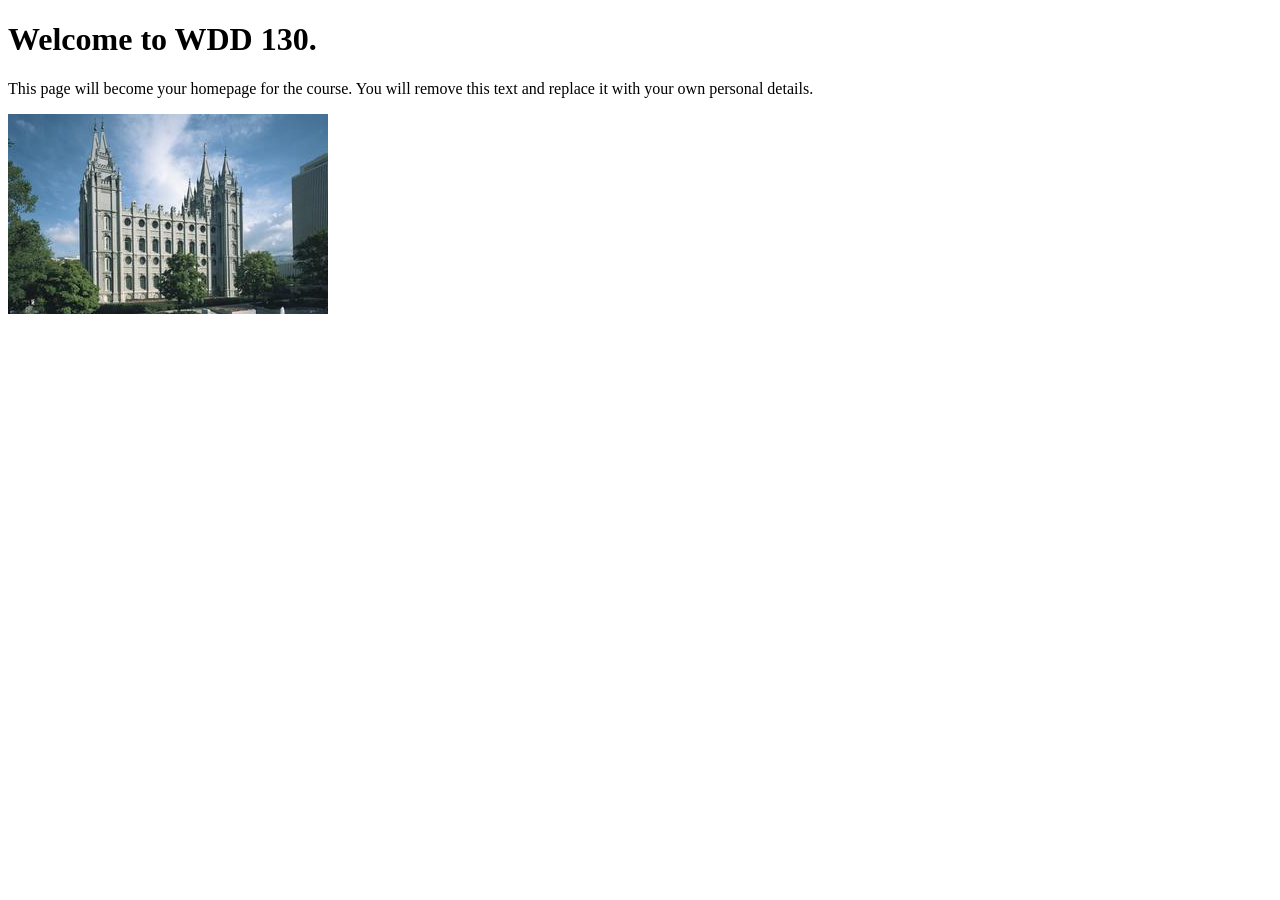
==== index.html @ ee1c126f "Initial commit" ====
<!DOCTYPE html>
<html lang="en">
<head>
    <meta charset="UTF-8">
    <meta name="viewport" content="width=device-width, initial-scale=1.0">
    <title>WDD 130 | Personal Homepage</title>
</head>
<body>
    <h1>Welcome to WDD 130.</h1>
    <p>This page will become your homepage for the course. You will remove this text and replace it with your own personal details.</p>

    <img src="images/salt-lake-temple.jpg" alt="The Salt Lake Temple.">
</body>
</html>
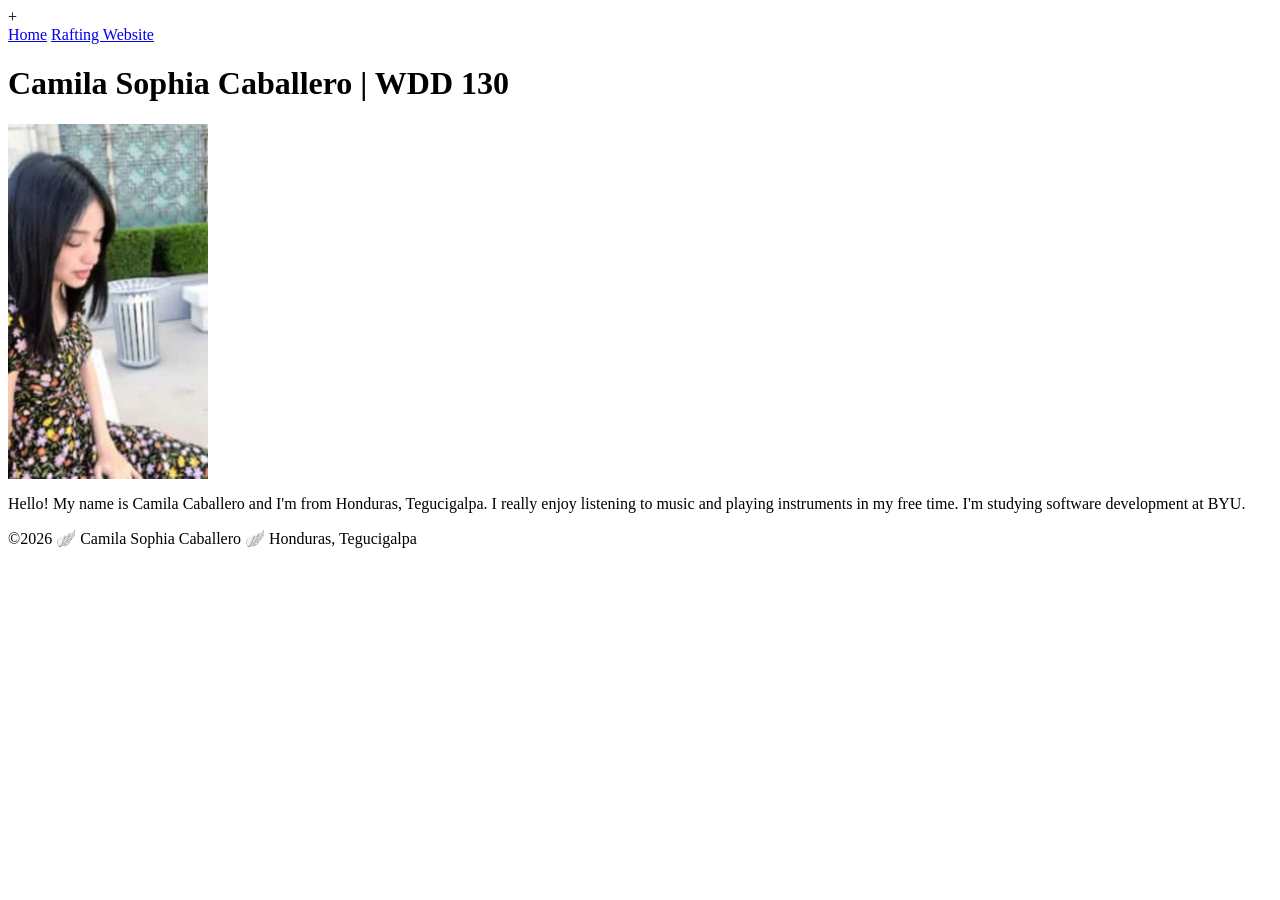
==== commit 30728215: "commit" ====
--- a/index.html
+++ b/index.html
@@ -1,14 +1,36 @@
-<!DOCTYPE html>
-<html lang="en">
-<head>
-    <meta charset="UTF-8">
-    <meta name="viewport" content="width=device-width, initial-scale=1.0">
-    <title>WDD 130 | Personal Homepage</title>
-</head>
-<body>
-    <h1>Welcome to WDD 130.</h1>
-    <p>This page will become your homepage for the course. You will remove this text and replace it with your own personal details.</p>
++<!doctype html>
+<html lang="en-US">
+  <head>
+    <meta charset="UTF-8" />
+    <meta name="viewport" content="width=device-width, initial-scale=1.0" />
+    <title>Camila Sophia Caballero | WDD 130</title>
+  </head>
+  <body>
+    <header>
+      <nav>
+        <a href="#">Home</a>
+        <a href="wwr/">Rafting Website</a>
+      </nav>
+    </header>
 
-    <img src="images/salt-lake-temple.jpg" alt="The Salt Lake Temple.">
-</body>
-</html>+    <main>
+      <h1>Camila Sophia Caballero | WDD 130</h1>
+
+      <img
+        src="images/profile.jpg"
+        alt="profile logo of Camila Caballero"
+        width="200"
+      />
+
+      <p>
+        Hello! My name is Camila Caballero and I'm from Honduras, Tegucigalpa. I
+        really enjoy listening to music and playing instruments in my free time.
+        I'm studying software development at BYU.
+      </p>
+    </main>
+
+    <footer>
+      <p>&copy;2026 🪽 Camila Sophia Caballero 🪽 Honduras, Tegucigalpa</p>
+    </footer>
+  </body>
+</html>
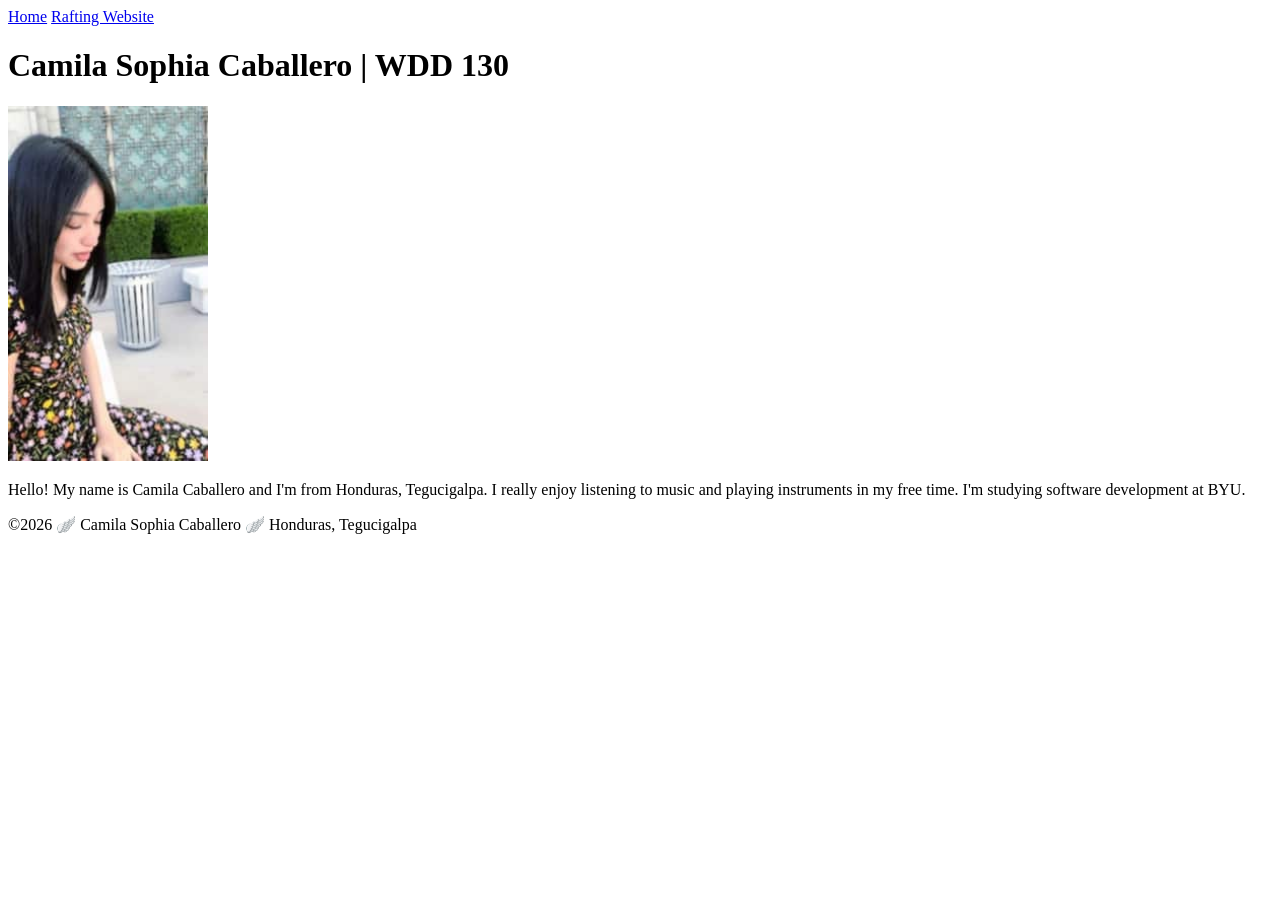
==== commit f8ce875a: "commit" ====
--- a/index.html
+++ b/index.html
@@ -1,36 +1,35 @@
-+<!doctype html>
+<!doctype html>
 <html lang="en-US">
-  <head>
-    <meta charset="UTF-8" />
-    <meta name="viewport" content="width=device-width, initial-scale=1.0" />
-    <title>Camila Sophia Caballero | WDD 130</title>
-  </head>
-  <body>
-    <header>
-      <nav>
-        <a href="#">Home</a>
-        <a href="wwr/">Rafting Website</a>
-      </nav>
-    </header>
 
-    <main>
-      <h1>Camila Sophia Caballero | WDD 130</h1>
+<head>
+  <meta charset="UTF-8" />
+  <meta name="viewport" content="width=device-width, initial-scale=1.0" />
+  <title>Camila Sophia Caballero | WDD 130</title>
+</head>
 
-      <img
-        src="images/profile.jpg"
-        alt="profile logo of Camila Caballero"
-        width="200"
-      />
+<body>
+  <header>
+    <nav>
+      <a href="#">Home</a>
+      <a href="wwr/">Rafting Website</a>
+    </nav>
+  </header>
 
-      <p>
-        Hello! My name is Camila Caballero and I'm from Honduras, Tegucigalpa. I
-        really enjoy listening to music and playing instruments in my free time.
-        I'm studying software development at BYU.
-      </p>
-    </main>
+  <main>
+    <h1>Camila Sophia Caballero | WDD 130</h1>
 
-    <footer>
-      <p>&copy;2026 🪽 Camila Sophia Caballero 🪽 Honduras, Tegucigalpa</p>
-    </footer>
-  </body>
-</html>
+    <img src="images/profile.jpg" alt="profile logo of Camila Caballero" width="200" />
+
+    <p>
+      Hello! My name is Camila Caballero and I'm from Honduras, Tegucigalpa. I
+      really enjoy listening to music and playing instruments in my free time.
+      I'm studying software development at BYU.
+    </p>
+  </main>
+
+  <footer>
+    <p>&copy;2026 🪽 Camila Sophia Caballero 🪽 Honduras, Tegucigalpa</p>
+  </footer>
+</body>
+
+</html>
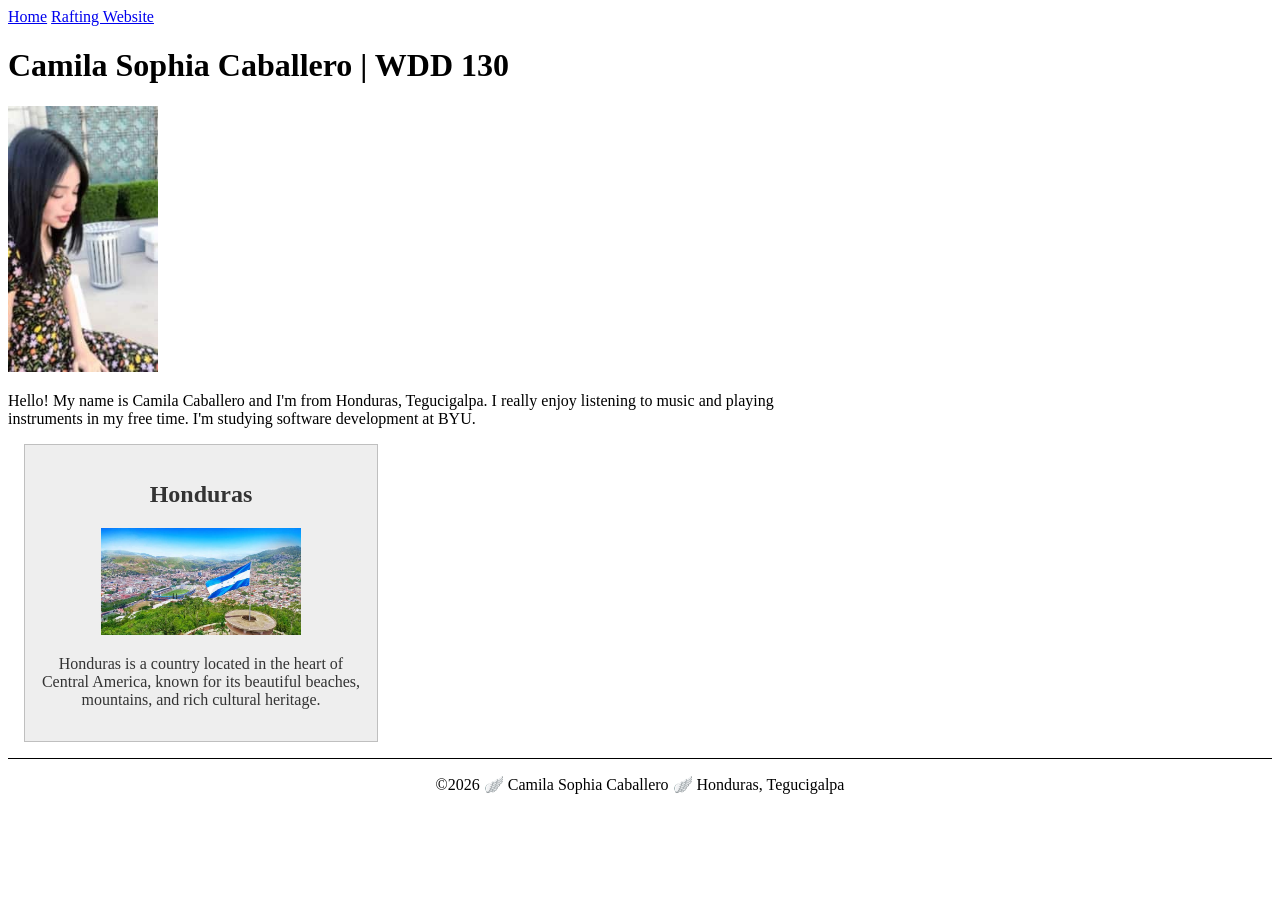
==== commit 12960eb8: "Aside section and styles" ====
--- a/index.html
+++ b/index.html
@@ -5,6 +5,9 @@
   <meta charset="UTF-8" />
   <meta name="viewport" content="width=device-width, initial-scale=1.0" />
   <title>Camila Sophia Caballero | WDD 130</title>
+  <meta name="description" content="Home page for Camila Sophia Caballero in WDD130">
+  <meta name="author" content="Camila Sophia Caballero">
+  <link rel="stylesheet" href="styles/styles.css">
 </head>
 
 <body>
@@ -27,6 +30,13 @@
     </p>
   </main>
 
+  <aside>
+    <h2>Honduras</h2>
+    <img src="images/honduras.jpg" alt="Honduras landscape">
+    <p>Honduras is a country located in the heart of Central America, known for its beautiful
+      beaches, mountains, and rich cultural heritage.</p>
+  </aside>
+
   <footer>
     <p>&copy;2026 🪽 Camila Sophia Caballero 🪽 Honduras, Tegucigalpa</p>
   </footer>
--- a/styles/styles.css
+++ b/styles/styles.css
@@ -0,0 +1,33 @@
+main {
+    max-width: 840px;
+}
+
+aside {
+    width: 20rem;
+    margin: 1rem;
+    border: 1px solid rgb(0 0 0 / 0.2);
+    padding: 1rem;
+    background-color: #eee;
+    color: #333;
+    text-align: center;
+}
+
+aside img {
+    width: 200px;
+    height: auto;
+}
+
+main img {
+    width: 150px;
+    height: auto;
+}
+
+p {
+    padding: 0;
+}
+
+footer {
+    margin-top: 15px;
+    border-top: 1px solid #000;
+    text-align: center;
+}
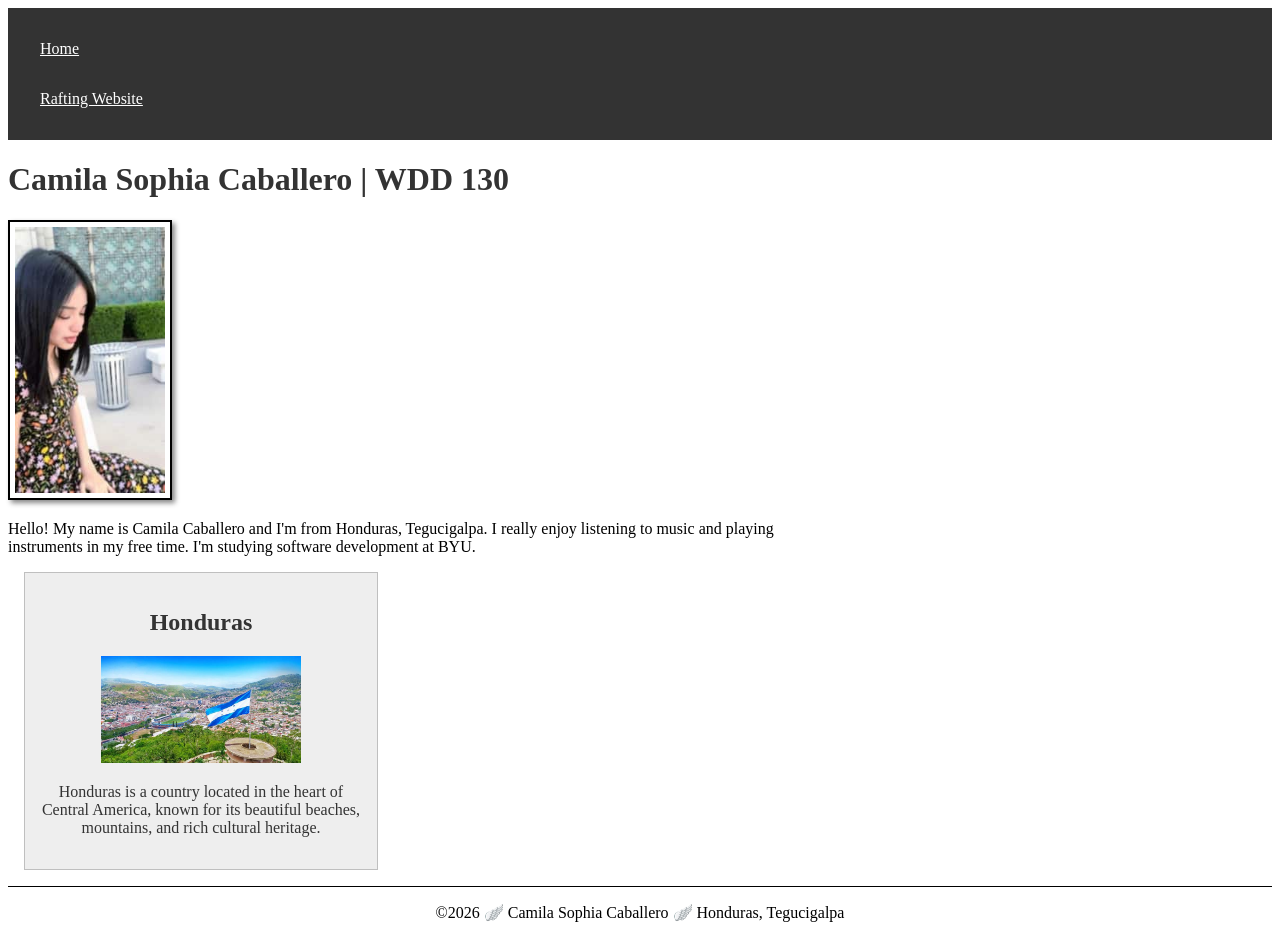
==== commit 373026f9: "commit" ====
--- a/index.html
+++ b/index.html
@@ -5,7 +5,8 @@
   <meta charset="UTF-8" />
   <meta name="viewport" content="width=device-width, initial-scale=1.0" />
   <title>Camila Sophia Caballero | WDD 130</title>
-  <meta name="description" content="Home page for Camila Sophia Caballero in WDD130">
+  <meta name="description"
+    content="This is the official home page for Camila Sophia Caballero in the WDD130 course.">
   <meta name="author" content="Camila Sophia Caballero">
   <link rel="stylesheet" href="styles/styles.css">
 </head>
--- a/styles/styles.css
+++ b/styles/styles.css
@@ -1,3 +1,18 @@
+nav {
+    background-color: #333333;
+    padding: 1rem;
+}
+
+nav a {
+    color: #ffffff;
+    padding: 1rem;
+    display: block;
+}
+
+h1 {
+    color: #333333;
+}
+
 main {
     max-width: 840px;
 }
@@ -20,6 +35,9 @@
 main img {
     width: 150px;
     height: auto;
+    border: 2px solid #000000;
+    padding: 5px;
+    box-shadow: 3px 3px 5px #888888;
 }
 
 p {
